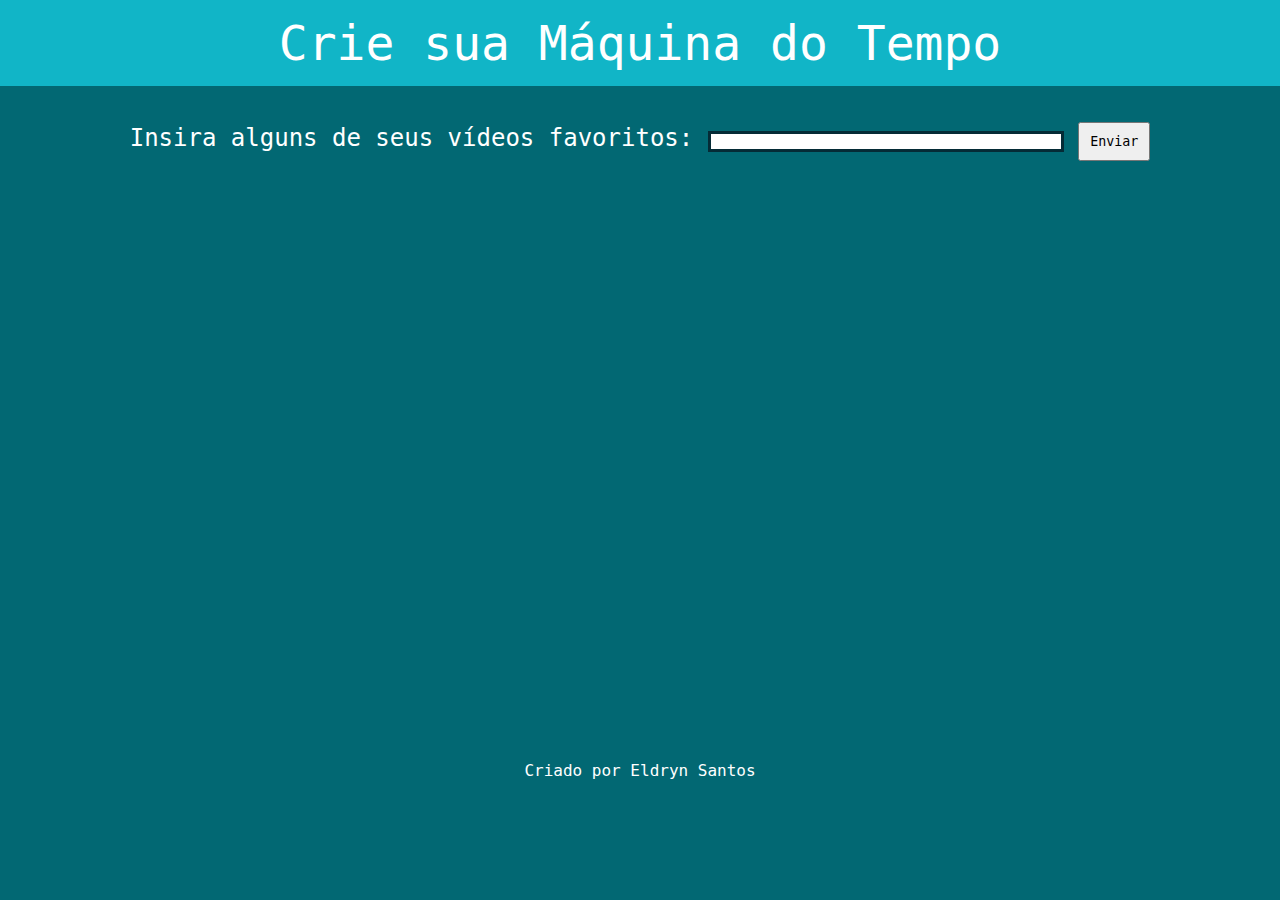
==== Site/criar.html @ c7b160c3 "Criada a página de upload e scripts" ====
<!DOCTYPE html>
<html lang="pt-br">
<head>
    <meta charset="UTF-8">
    <meta http-equiv="X-UA-Compatible" content="IE=edge">
    <meta name="viewport" content="width=device-width, initial-scale=1.0">
    <link rel="stylesheet" href="estilos/style-criar.css">
    <title>Criar</title>
</head>
<body>
    <h1>Crie sua Máquina do Tempo</h1>

    <div id="links">Insira alguns de seus vídeos favoritos:
        <input type="url" id="video"> <input type="button" value="Enviar" id="enviar" onclick="salvar()">
    </div>
    
    <div id="galeria">
        <li id="v1"></li>
        <li id="v2"></li>
        <li id="v3"></li>
        <li id="v4"></li>
        <li id="v5"></li>
    </div>


    <footer>Criado por Eldryn Santos</footer>
    <script src="scripts/main-script.js"></script>
</body>
</html>
---- Site/estilos/style-criar.css ----
@charset "UTF-8";
*{
    font-family: 'Roboto Mono', monospace;

    margin: 0;
    padding: 0;
}

body{
    background-color:#026873 ;
}

h1{
    padding: 15px;
    font-weight: lighter;
    text-align: center;
    font-size: 3em;


    background-color: #11b5c7;
    color: white;
}

div#links{
    margin: 15px;

    font-size: 1.5em;
    color: white;

    text-align: center;
}

div#links > input#video {
    
    border:  3px solid #052b36;
    width: 350px;
    margin-top: 30px;

}

input#enviar{
    padding: 10px;
}

div#galeria{
    margin: 15px;

    color: white;
    list-style: none;
}

footer{
    color: white;
    text-align: center;
    position: relative;
    top: 65vh;
}
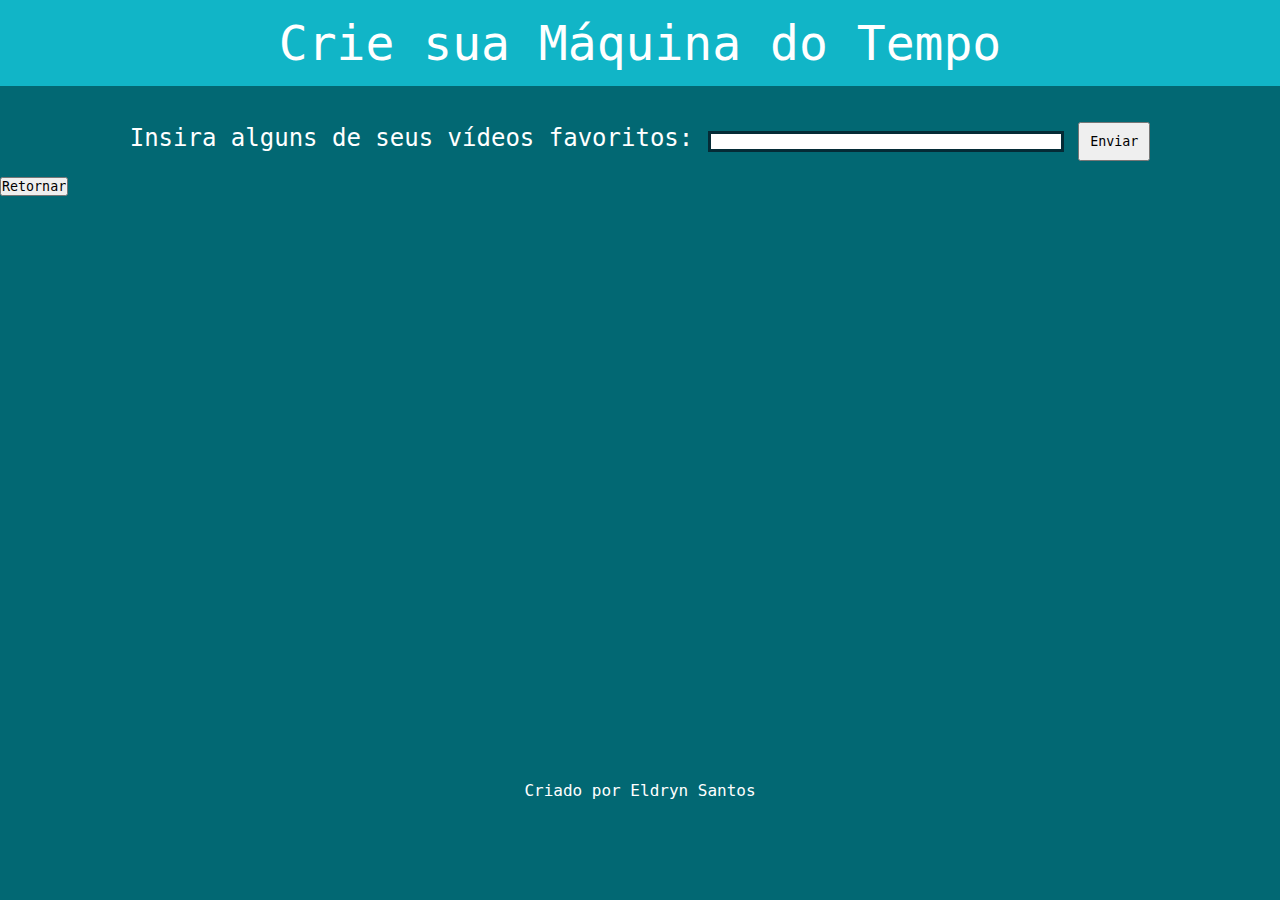
==== commit a3dad987: "botão de retornar e de reproduzir(e função rep))" ====
--- a/Site/criar.html
+++ b/Site/criar.html
@@ -22,6 +22,8 @@
         <li id="v5"></li>
     </div>
 
+    <a href="main.html"><input type="button" value="Retornar"></a>
+
 
     <footer>Criado por Eldryn Santos</footer>
     <script src="scripts/main-script.js"></script>
